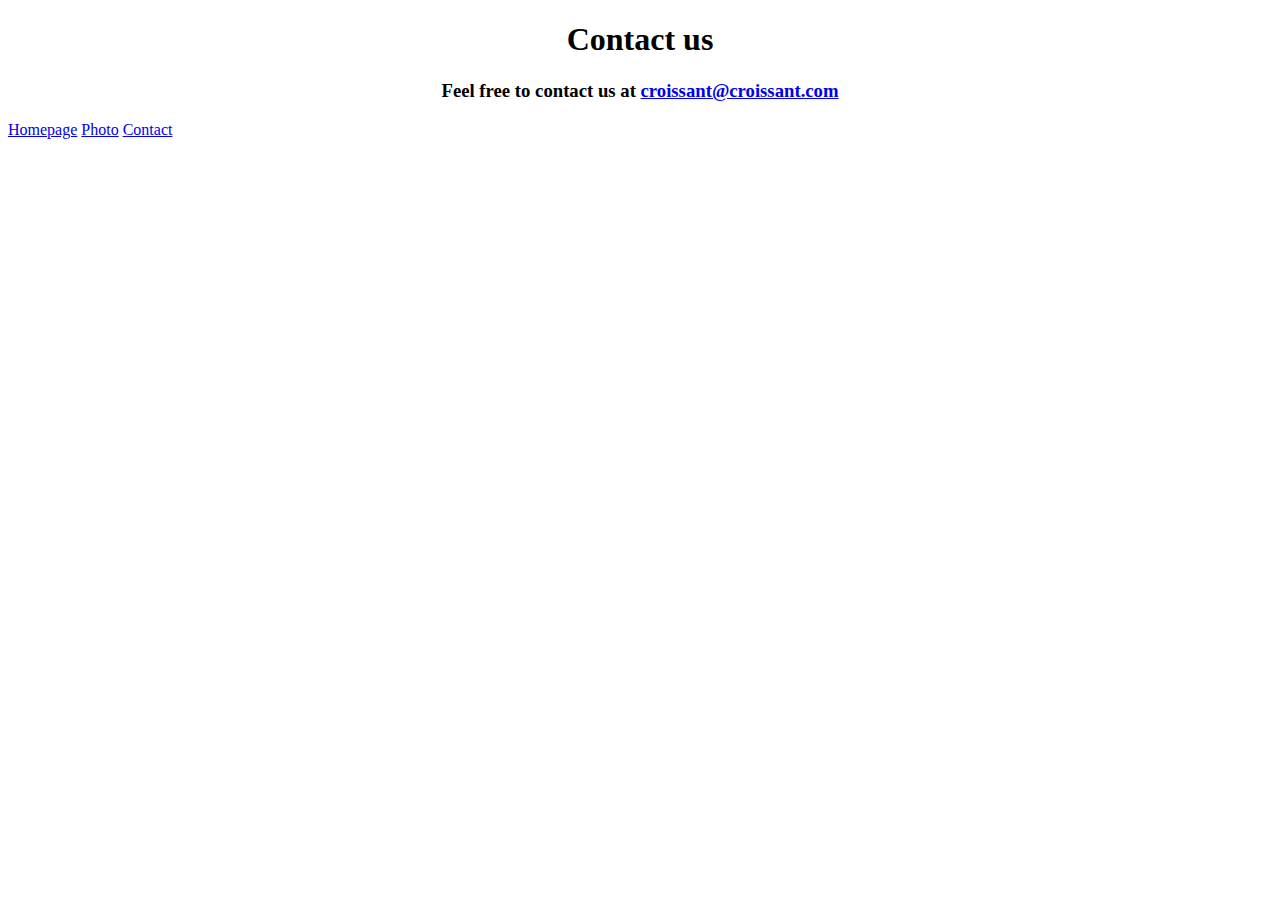
==== contact.html @ c42d1d3c "Created the initial file structure" ====
<!DOCTYPE html>
<html lang="en">
  <head>
    <meta charset="UTF-8" />
    <meta name="viewport" content="width=device-width, initial-scale=1.0" />
    <link rel="stylesheet" href="/src/styles.css" />
    <title>Document</title>
  </head>
  <body>
    <h1>Contact us</h1>

    <h3>
      Feel free to contact us at

      <a href="mailto:croissant@croissant.com">croissant@croissant.com</a>
    </h3>

    <a href="/index.html">Homepage</a>
    <a href="/photo.html">Photo</a>

    <a href="/contact.html">Contact</a>
  </body>
</html>
---- src/styles.css ----
h1,
h3 {
  text-align: center;
}

img {
  max-width: 600px;
  display: block;
  margin: 10px;
}
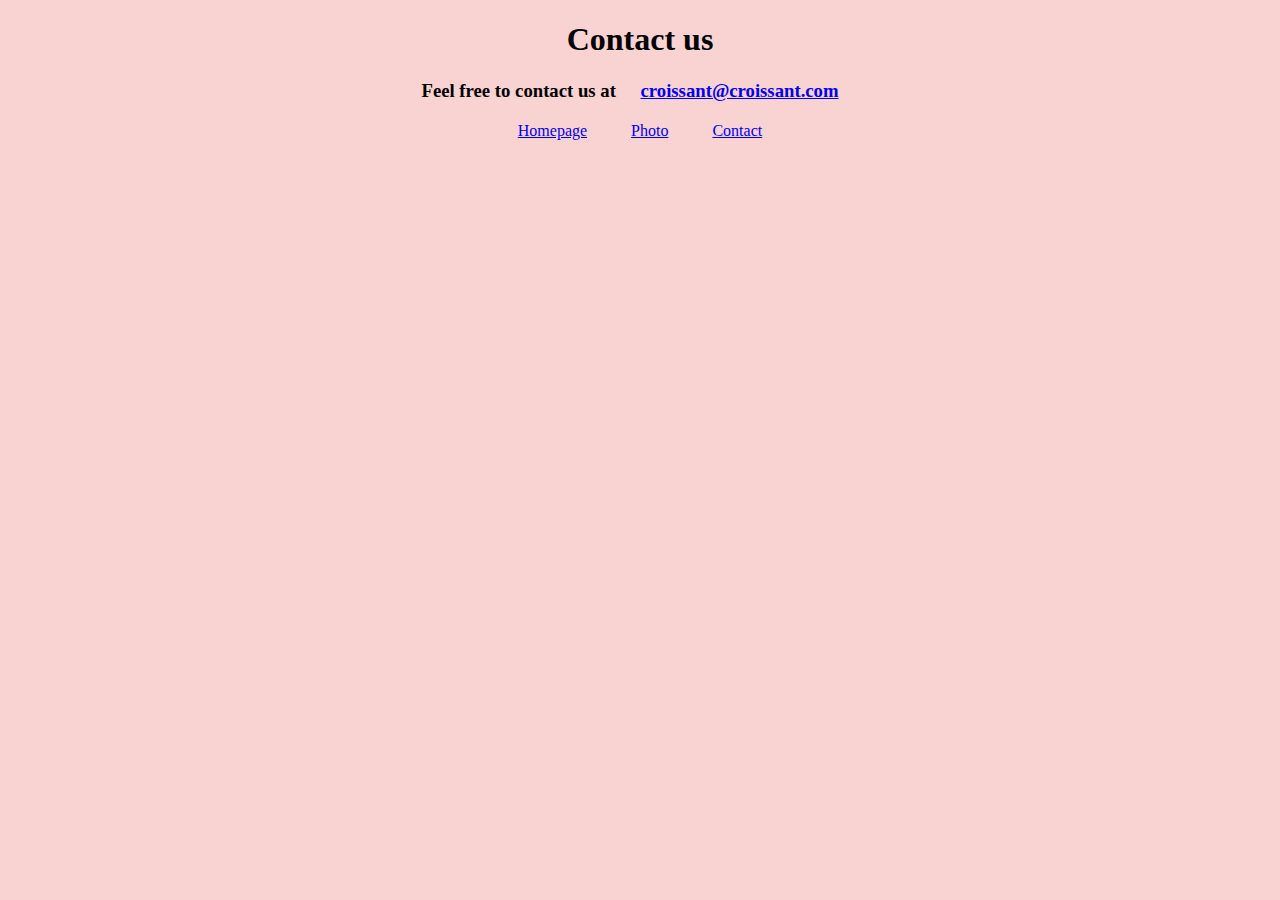
==== commit 62909a2f: "Added css" ====
--- a/contact.html
+++ b/contact.html
@@ -14,10 +14,11 @@
 
       <a href="mailto:croissant@croissant.com">croissant@croissant.com</a>
     </h3>
+    <footer>
+      <a href="/index.html">Homepage</a>
+      <a href="/photo.html">Photo</a>
 
-    <a href="/index.html">Homepage</a>
-    <a href="/photo.html">Photo</a>
-
-    <a href="/contact.html">Contact</a>
+      <a href="/contact.html">Contact</a>
+    </footer>
   </body>
 </html>
--- a/src/styles.css
+++ b/src/styles.css
@@ -1,10 +1,21 @@
+body {
+  background: #f9d2d2;
+}
+
 h1,
 h3 {
   text-align: center;
 }
 
 img {
-  max-width: 600px;
+  max-width: 800px;
   display: block;
-  margin: 10px;
+  margin: 0 auto;
 }
+footer {
+  text-align: center;
+  margin: 20px;
+}
+a {
+  margin: 20px;
+}
